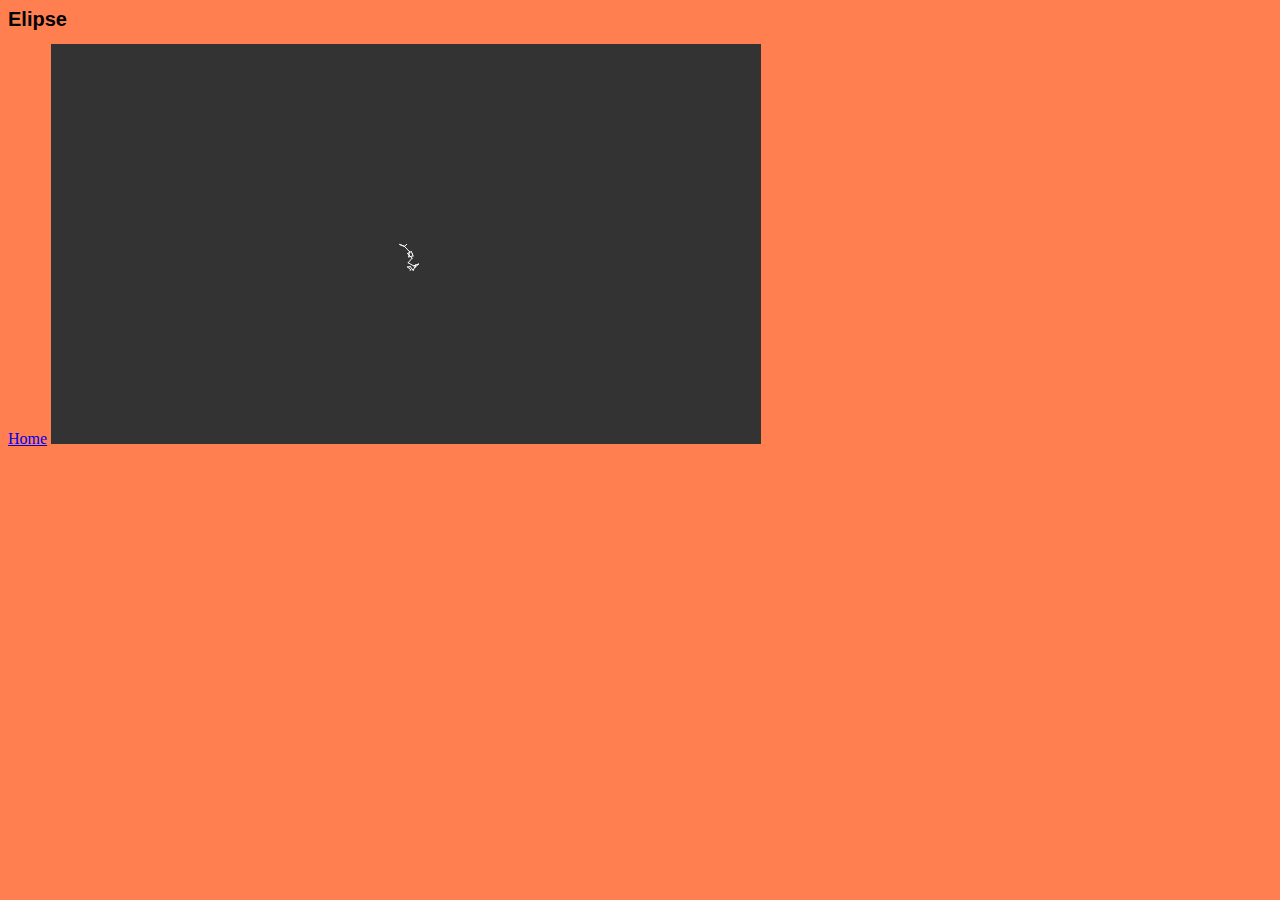
==== Experiments/elipse.html @ 3e0a990f "first commit" ====
<html>
<head>

	<title>K&S-Ellipse</title>
  <link rel="stylesheet" type="text/css" href="../main.css">
	<script src="../Js/p5.js"></script>
	<script src="../santasemana.js"></script>
  <script src="../brow.js"></script>

</head>
<body>

<h1>Elipse</h1>
<a href="../index.html">Home</a>


</body>
</html>
---- main.css ----
body {
  background-color: coral;
}

h1 {
	font-family: "Helvetica";
	font-size: 20px;
	font-style: normal;
	font-weight: bold;
}

h2 {
  font-family: "Helvetica";
  font-size: 12px;
  font-style: italic;
  font-weight: bold;
}



p {
	font-family: "Helvetica";
	font-size: 10px;
	font-style: normal;
	font-color: green;
}

 {}
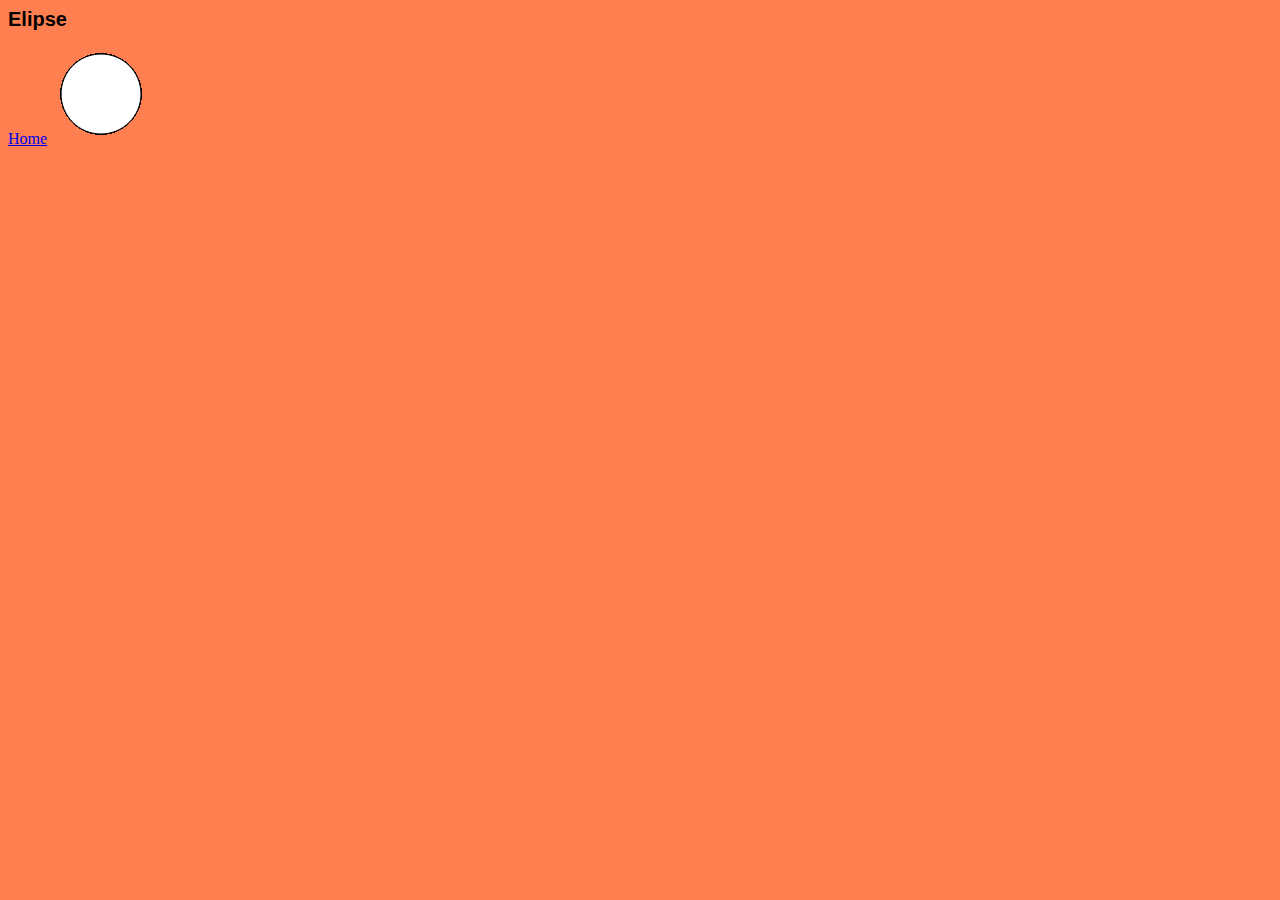
==== commit c4ea6ea9: "not brow" ====
--- a/Experiments/elipse.html
+++ b/Experiments/elipse.html
@@ -5,7 +5,7 @@
   <link rel="stylesheet" type="text/css" href="../main.css">
 	<script src="../Js/p5.js"></script>
 	<script src="../santasemana.js"></script>
-  <script src="../brow.js"></script>
+
 
 </head>
 <body>
